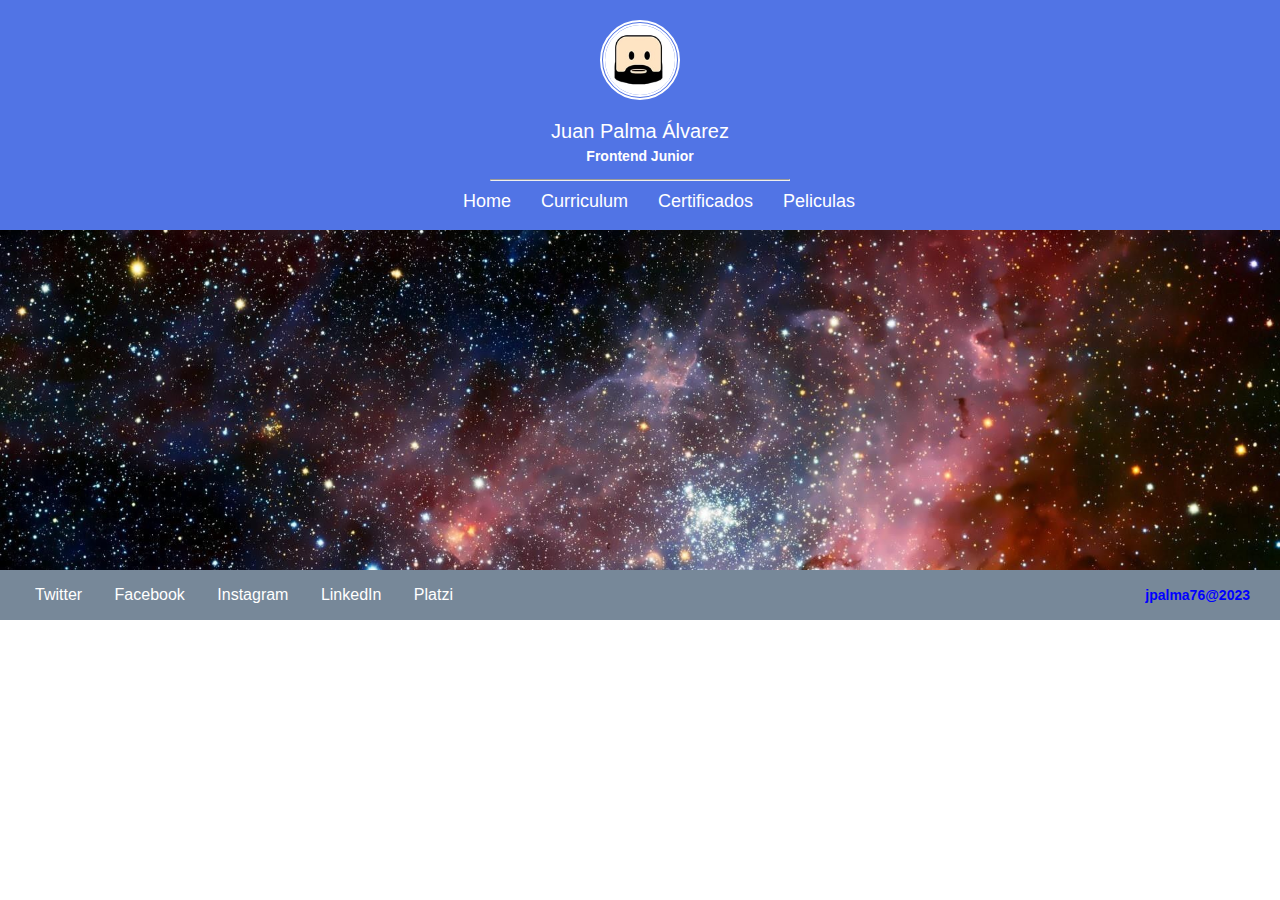
==== index.html @ 2d627ac7 "Agrega inicio - curriculum y los css correspondientes" ====
<!DOCTYPE html>
<html lang="es">
<head>
    <meta charset="UTF-8">
    <meta http-equiv="X-UA-Compatible" content="IE=edge">
    <meta name="viewport" content="width=device-width, initial-scale=1.0">
    <title>Inicio portafolio</title>
    <link rel="stylesheet" href="css/index.css">
</head>
<body>
    <header class="head-layout">

        <a href="./index.html">
            <figure class="image-container">
                <img id="avatar" src="./images/avatar.jpg" alt="avatar mio">
            </figure>
        </a>

            <div class="personal-info">
                <div class="name"> Juan Palma Álvarez</div>
                <p>Frontend Junior</p>
            </div>

            <div class="line">
                <hr>
            </div>
            
            <ul class="nav-links">
                <li class="item">
                    <a href="./index.html">Home</a>
                </li>
    
                <li class="item">
                    <a href="./curriculum.html">Curriculum</a>
                </li>
    
                <li class="item">
                    <a href="./certificados.html">Certificados</a>
                </li>
    
                <li class="item">
                    <a target="_blank" href="https://sitio-de-peliculas.netlify.app/">Peliculas</a>
                </li>
            </ul>
    </header>
    <main class="container">


    </main>

    <footer class="footer">

        <div class="footer-left">
            <ul class="rrss">
                 <li>
                     <a target="_blank" href="https://twitter.com/JPALMA76">Twitter</a>
                 </li>
 
                 <li>
                     <a target="_blank" href="https://www.facebook.com/juan.palma.545">Facebook</a>
                 </li>
 
                 <li>
                     <a target="_blank" href="https://twitter.com/JPALMA76">Instagram</a>
                 </li>
 
                 <li>
                     <a target="_blank" href="https://www.linkedin.com/in/juan-omar-palma-alvarez-a9373222a/">LinkedIn</a>
                 </li>
 
                 <li>
                     <a target="_blank" href="https://platzi.com/p/juan.palma.alvarez/">Platzi</a>
                 </li>
             </ul>
         </div>

        <div class="footer-right">
           jpalma76@2023
        </div>
    </footer>
    
</body>
</html>
---- css/index.css ----
* {
    margin: 0;
    padding: 0;
    box-sizing: border-box;
    font-family: Verdana, Geneva, Tahoma, sans-serif;
}

/* header principal */
.head-layout {
    display: flex;
    flex-direction: column;
    align-items: center;
    width: 100%;
    height: 230px;
    background-color: rgb(81, 116, 229);
}
.image-container {
    width: 80px;
    height: 80px;
    margin: 20px;
}
.image-container #avatar {
    width: 80px;
    height: 80px;
    border-radius: 50px;
    border: 5px double white;
}
.personal-info {
    display: flex;
    height: 80px;
    text-align: center;
    flex-direction: column;
    justify-content: center;
    color: white;
}

/* Peersonal Info */
.personal-info div {
    font-size: 20px;
}

.personal-info p {
    font-size: 14px;
    margin-top: 5px;
    font-weight: bold;
}

.line {
    width: 300px;
    margin-top: 15px;
    margin-bottom: 10px;
}

/* Header derecha */
.nav-links {
    display: flex;
    width: 30%;
    justify-content: space-between;
    align-items: center;
    margin-bottom: 20px;
}
.nav-links .item {
    list-style: none;
   
}
.nav-links a {
    font-size: 18px;
    color: white;
    text-decoration: none;
    padding: 5px 15px 5px 15px;
    border-radius: 35px;
    transition: .4s;
}
.nav-links a:hover {
    background-color: lightgrey;
    color: rgb(111, 111, 235);
    text-decoration: none;
}


/* container disposicion del Main */
.container{
    display: flex;
    width: 100%;
    height: 340px;
    box-sizing: border-box;
    background-color:rgb(215, 221, 221);
    justify-content: center;
    align-items: center;
    background-image: url('../images/fondo.jpg');
    background-repeat: no-repeat;
    background-size: cover;
}

/* Footer principal */
.footer {
    width: 100%;
    height: 50px;
    display: flex;
    justify-content: space-between;
    align-items: center;
    background-color: lightslategray;
}
.footer-left {
    width: 35%;
    margin-left: 20px;
}
.rrss {
    display: flex;
    justify-content: space-between;
}
.rrss li {
    list-style: none;
}
.rrss li a {
    text-decoration: none;
    font-size: 16px;
    color: white;
    padding: 5px 15px 5px 15px;
    border-radius: 35px;
    transition: .4s;
}
.rrss li a:hover {
background-color: lightgrey;
    color: rgb(111, 111, 235);
    text-decoration: none;
}
.rrss li a:visited {
        color: blue;
        text-decoration: none;
    }

.footer-right {
    color: blue;
    font-size: 14px;
    font-weight: bold;
    margin-right: 30px;
}
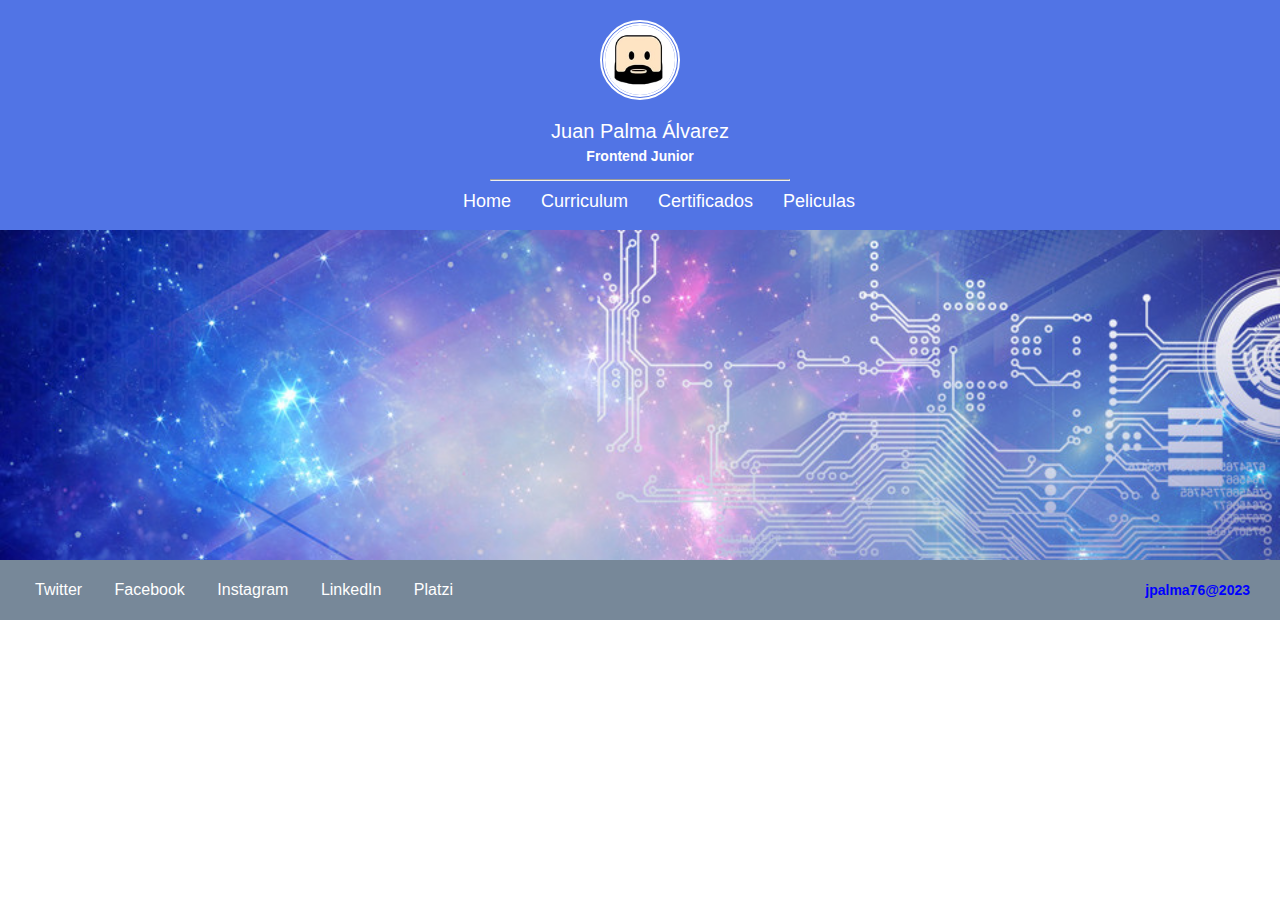
==== commit ecd22640: "bloqueo de links RRSS y descarga de curriculum" ====
--- a/index.html
+++ b/index.html
@@ -31,7 +31,7 @@
                 </li>
     
                 <li class="item">
-                    <a href="./curriculum.html">Curriculum</a>
+                    <a href="#">Curriculum</a>
                 </li>
     
                 <li class="item">
@@ -53,26 +53,26 @@
         <div class="footer-left">
             <ul class="rrss">
                  <li>
-                     <a target="_blank" href="https://twitter.com/JPALMA76">Twitter</a>
+                     <a target="_blank" href="https://twitter.com">Twitter</a>
                  </li>
  
                  <li>
-                     <a target="_blank" href="https://www.facebook.com/juan.palma.545">Facebook</a>
+                     <a target="_blank" href="https://www.facebook.com">Facebook</a>
                  </li>
  
                  <li>
-                     <a target="_blank" href="https://twitter.com/JPALMA76">Instagram</a>
+                     <a target="_blank" href="https://instagram.com">Instagram</a>
                  </li>
  
                  <li>
-                     <a target="_blank" href="https://www.linkedin.com/in/juan-omar-palma-alvarez-a9373222a/">LinkedIn</a>
+                     <a target="_blank" href="https://www.linkedin.com">LinkedIn</a>
                  </li>
  
                  <li>
-                     <a target="_blank" href="https://platzi.com/p/juan.palma.alvarez/">Platzi</a>
+                     <a target="_blank" href="https://platzi.com">Platzi</a>
                  </li>
              </ul>
-         </div>
+        </div>
 
         <div class="footer-right">
            jpalma76@2023
--- a/css/index.css
+++ b/css/index.css
@@ -82,7 +82,7 @@
 .container{
     display: flex;
     width: 100%;
-    height: 340px;
+    height: 330px;
     box-sizing: border-box;
     background-color:rgb(215, 221, 221);
     justify-content: center;
@@ -95,7 +95,7 @@
 /* Footer principal */
 .footer {
     width: 100%;
-    height: 50px;
+    height: 60px;
     display: flex;
     justify-content: space-between;
     align-items: center;
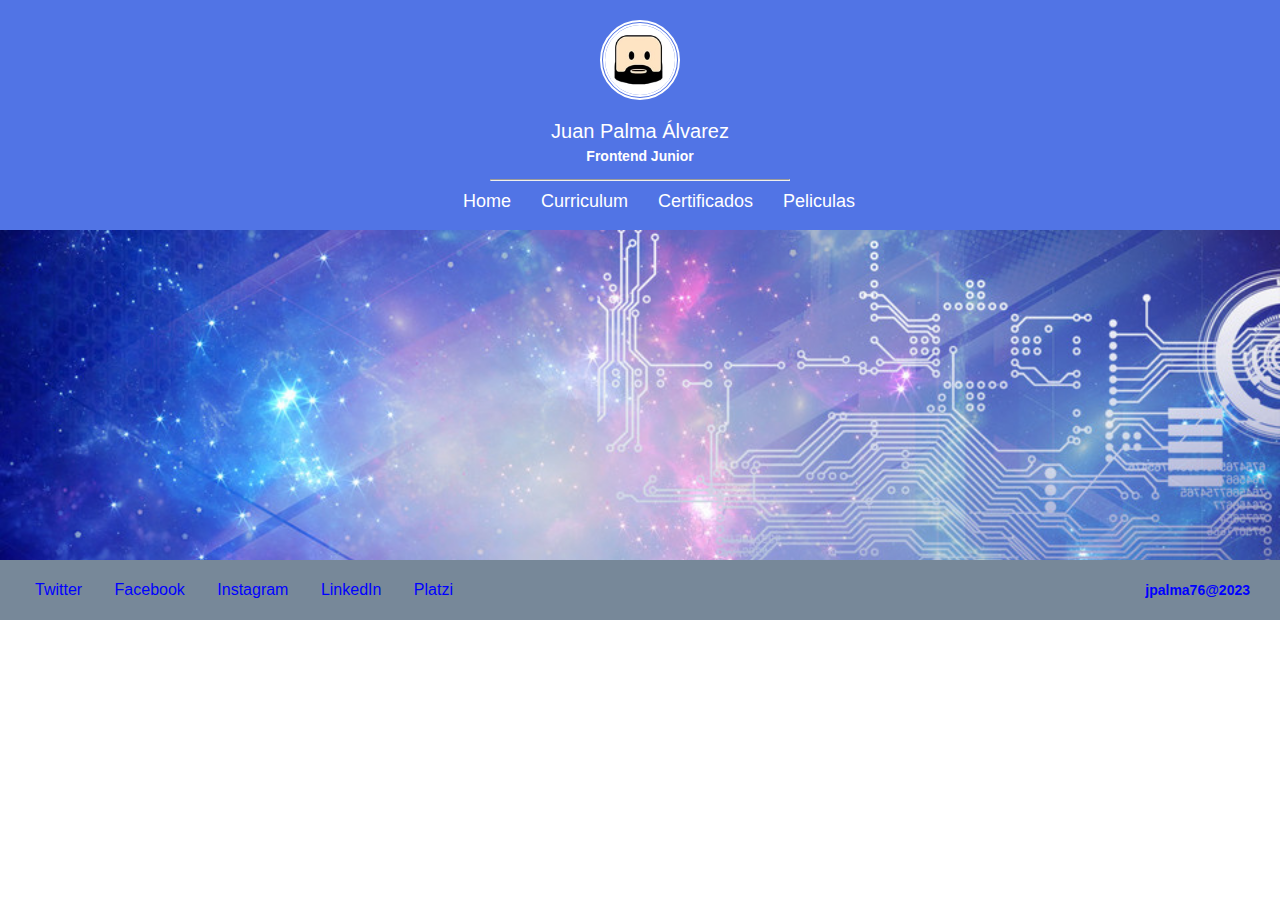
==== commit 0b330bf8: "Agrega pagina descarga_fake y modifica colores en footer a" ====
--- a/index.html
+++ b/index.html
@@ -31,7 +31,7 @@
                 </li>
     
                 <li class="item">
-                    <a href="#">Curriculum</a>
+                    <a href="./curriculum.html">Curriculum</a>
                 </li>
     
                 <li class="item">
--- a/css/index.css
+++ b/css/index.css
@@ -115,19 +115,21 @@
 .rrss li a {
     text-decoration: none;
     font-size: 16px;
-    color: white;
+    color: blue;
     padding: 5px 15px 5px 15px;
     border-radius: 35px;
     transition: .4s;
 }
 .rrss li a:hover {
 background-color: lightgrey;
-    color: rgb(111, 111, 235);
+    color: yellow;
     text-decoration: none;
 }
-.rrss li a:visited {
-        color: blue;
-        text-decoration: none;
+.rrss li a:active {
+        color: red;
+}
+    .rrss li a:visited {
+        color: blueviolet;
     }
 
 .footer-right {
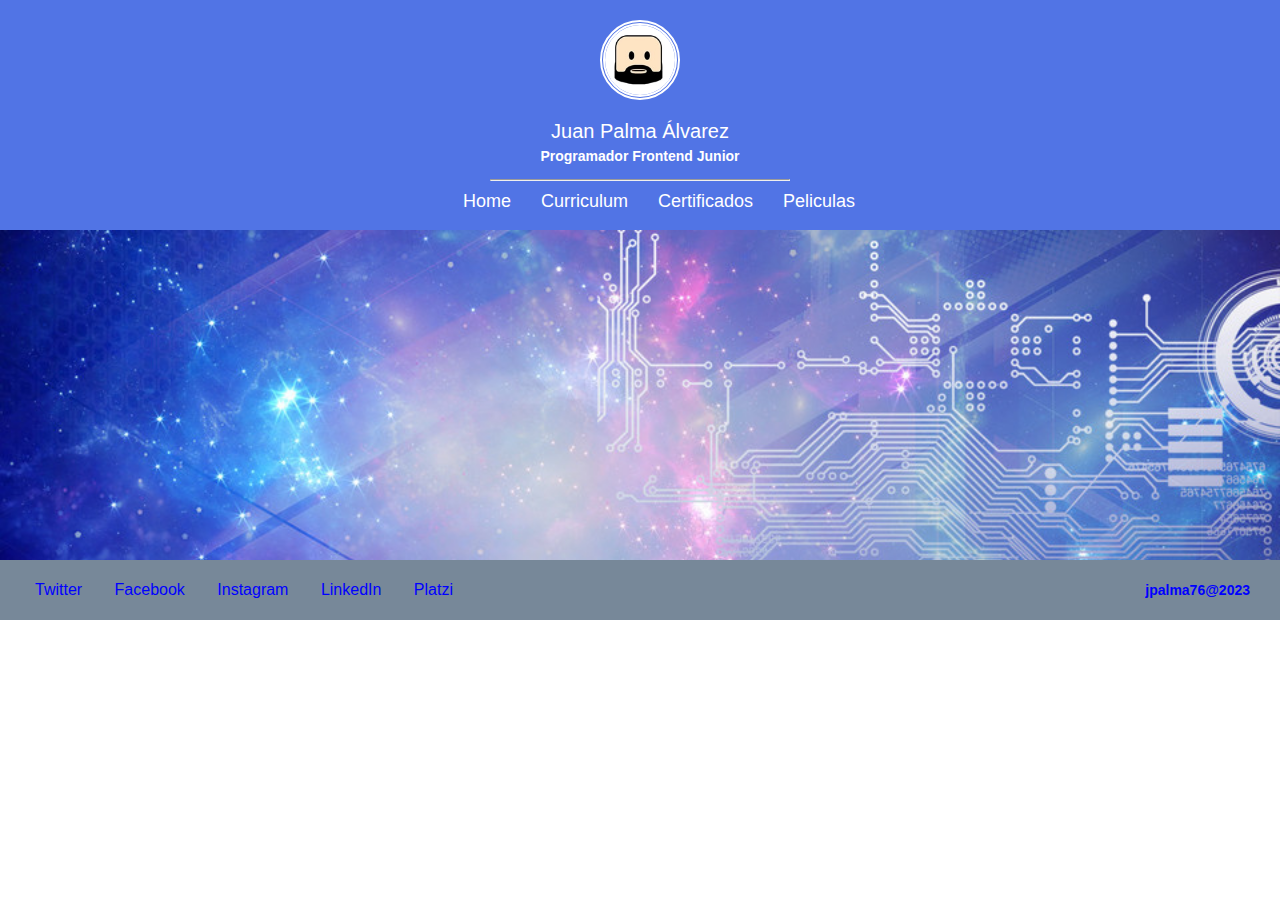
==== commit 675326d7: "modifica personal-info downloads y curriculum.css" ====
--- a/index.html
+++ b/index.html
@@ -4,6 +4,23 @@
     <meta charset="UTF-8">
     <meta http-equiv="X-UA-Compatible" content="IE=edge">
     <meta name="viewport" content="width=device-width, initial-scale=1.0">
+    <link rel="apple-touch-icon" sizes="57x57" href="/apple-icon-57x57.png">
+    <link rel="apple-touch-icon" sizes="60x60" href="/apple-icon-60x60.png">
+    <link rel="apple-touch-icon" sizes="72x72" href="/apple-icon-72x72.png">
+    <link rel="apple-touch-icon" sizes="76x76" href="/apple-icon-76x76.png">
+    <link rel="apple-touch-icon" sizes="114x114" href="/apple-icon-114x114.png">
+    <link rel="apple-touch-icon" sizes="120x120" href="/apple-icon-120x120.png">
+    <link rel="apple-touch-icon" sizes="144x144" href="/apple-icon-144x144.png">
+    <link rel="apple-touch-icon" sizes="152x152" href="/apple-icon-152x152.png">
+    <link rel="apple-touch-icon" sizes="180x180" href="/apple-icon-180x180.png">
+    <link rel="icon" type="image/png" sizes="192x192"  href="/android-icon-192x192.png">
+    <link rel="icon" type="image/png" sizes="32x32" href="/favicon-32x32.png">
+    <link rel="icon" type="image/png" sizes="96x96" href="/favicon-96x96.png">
+    <link rel="icon" type="image/png" sizes="16x16" href="/favicon-16x16.png">
+    <link rel="manifest" href="/manifest.json">
+    <meta name="msapplication-TileColor" content="#ffffff">
+    <meta name="msapplication-TileImage" content="/ms-icon-144x144.png">
+    <meta name="theme-color" content="#ffffff">
     <title>Inicio portafolio</title>
     <link rel="stylesheet" href="css/index.css">
 </head>
@@ -16,10 +33,10 @@
             </figure>
         </a>
 
-            <div class="personal-info">
-                <div class="name"> Juan Palma Álvarez</div>
-                <p>Frontend Junior</p>
-            </div>
+        <div class="personal-info">
+            <div class="name"> Juan Palma Álvarez</div>
+            <p>Programador Frontend Junior</p>
+        </div>
 
             <div class="line">
                 <hr>
@@ -78,6 +95,7 @@
            jpalma76@2023
         </div>
     </footer>
-    
+    <script async src="https://pagead2.googlesyndication.com/pagead/js/adsbygoogle.js?client=ca-pub-2739481654152230"
+     crossorigin="anonymous"></script>
 </body>
 </html>